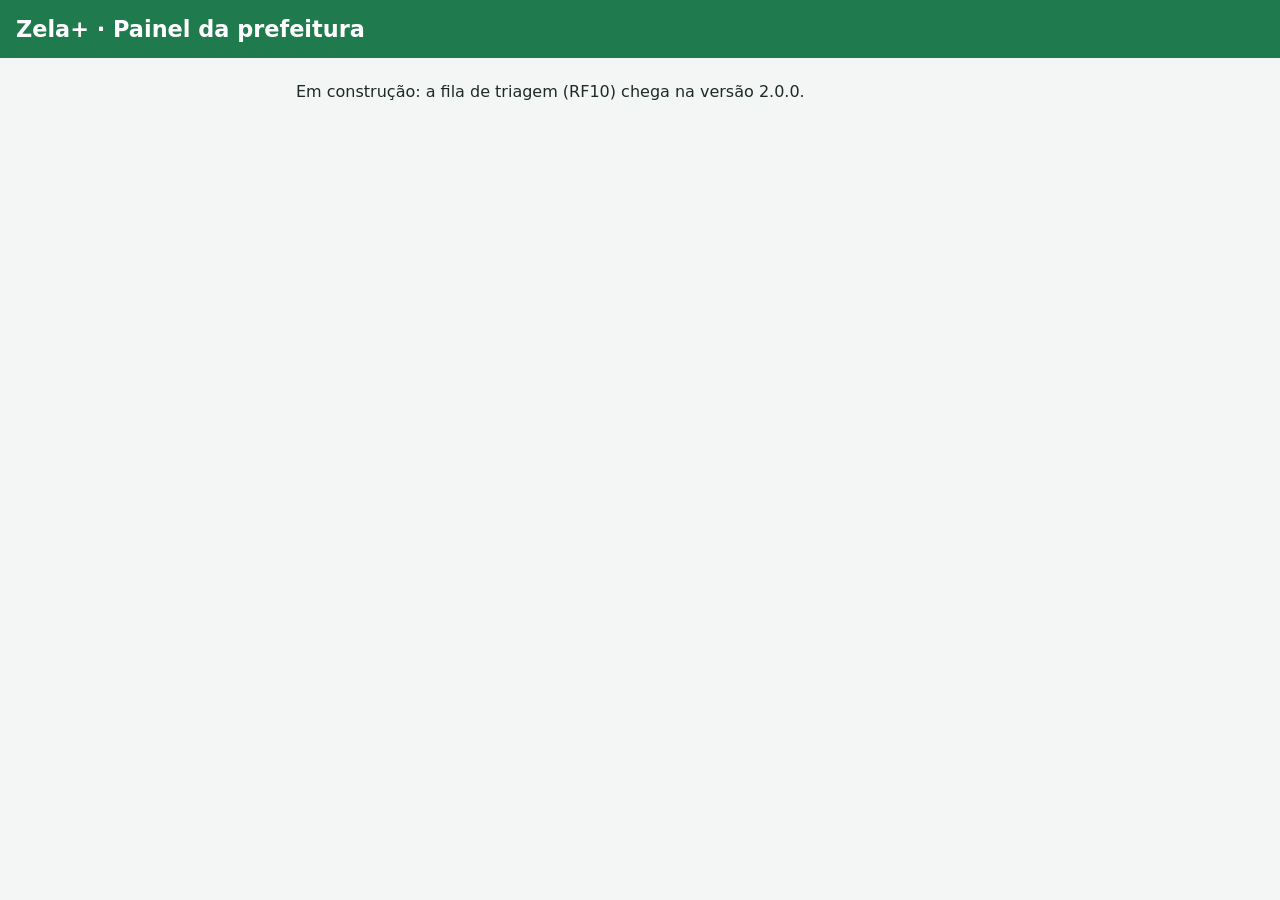
==== src/painel-web/index.html @ c5266c9e "chore: cria estrutura inicial do projeto Zela+" ====
<!doctype html>
<html lang="pt-BR">
<head>
  <meta charset="utf-8">
  <meta name="viewport" content="width=device-width, initial-scale=1">
  <title>Zela+ — Painel da prefeitura</title>
  <link rel="stylesheet" href="../shared/style.css">
</head>
<body>
  <header>
    <h1>Zela+ · Painel da prefeitura</h1>
  </header>
  <main>
    <p>Em construção: a fila de triagem (RF10) chega na versão 2.0.0.</p>
  </main>
</body>
</html>
---- src/shared/style.css ----
* { box-sizing: border-box; }

body {
  margin: 0;
  font-family: system-ui, sans-serif;
  background: #f4f6f5;
  color: #1d2b24;
}

header {
  background: #1f7a4d;
  color: #fff;
  padding: 16px;
}

header h1 { margin: 0; font-size: 1.4rem; }

nav a {
  color: #fff;
  margin-right: 16px;
}

main {
  max-width: 720px;
  margin: 24px auto;
  padding: 0 16px;
}

label { display: block; margin-top: 12px; font-weight: 600; }

input, select, textarea {
  width: 100%;
  padding: 8px;
  margin-top: 4px;
  border: 1px solid #b7c4bd;
  border-radius: 6px;
  font: inherit;
}

button {
  margin-top: 16px;
  padding: 10px 16px;
  border: 0;
  border-radius: 6px;
  background: #1f7a4d;
  color: #fff;
  font: inherit;
  cursor: pointer;
}

table { width: 100%; border-collapse: collapse; background: #fff; }
th, td { padding: 8px; border-bottom: 1px solid #dde5e0; text-align: left; }

.aviso {
  background: #e3f3ea;
  border-left: 4px solid #1f7a4d;
  padding: 12px;
  margin-top: 16px;
}
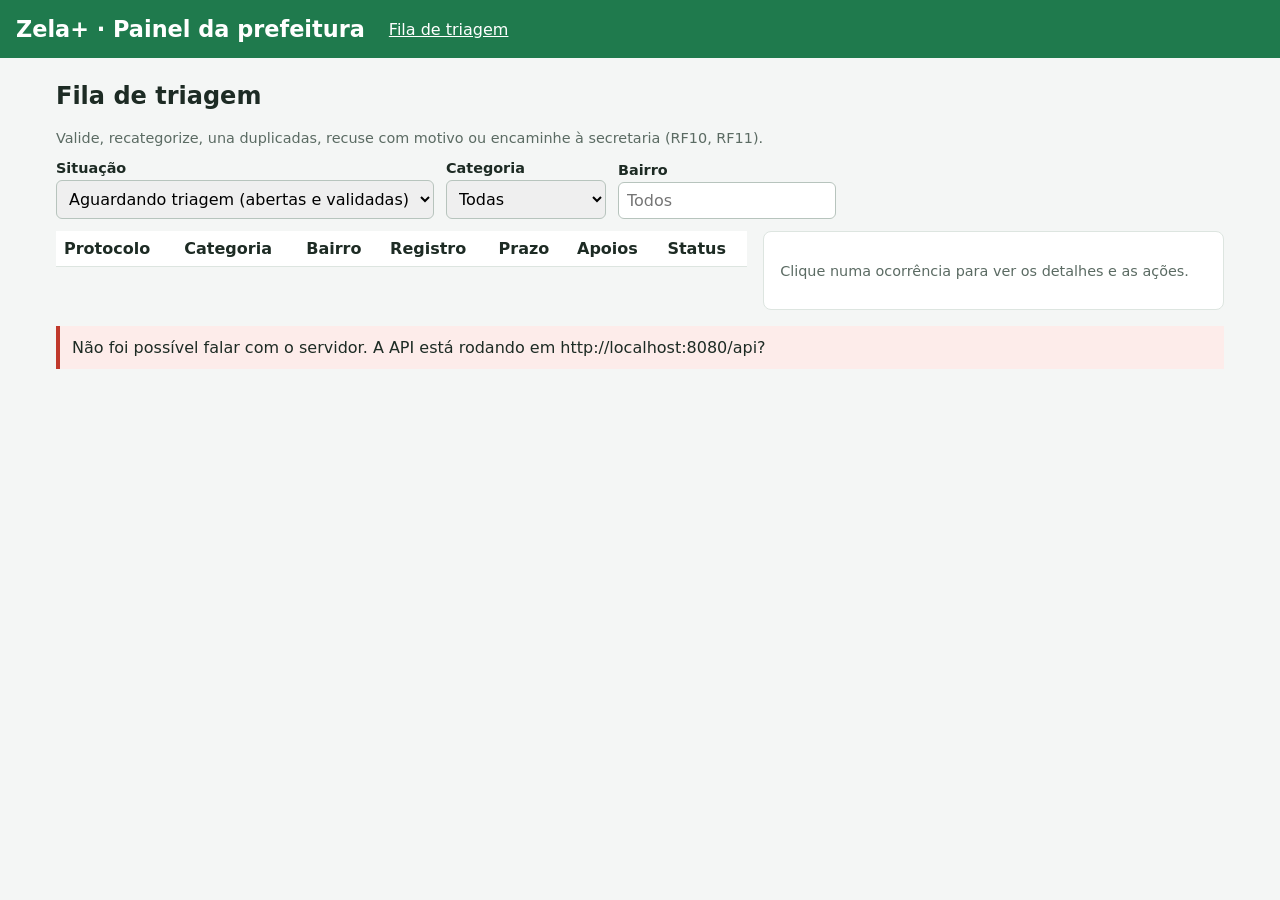
==== commit 77b321fb: "feat(painel-web): cria fila de triagem ligada à API (RF10, RF11) - tabela das ocorrências abertas e " ====
--- a/src/painel-web/index.html
+++ b/src/painel-web/index.html
@@ -3,15 +3,215 @@
 <head>
   <meta charset="utf-8">
   <meta name="viewport" content="width=device-width, initial-scale=1">
-  <title>Zela+ — Painel da prefeitura</title>
+  <title>Zela+ — Fila de triagem</title>
   <link rel="stylesheet" href="../shared/style.css">
 </head>
 <body>
   <header>
     <h1>Zela+ · Painel da prefeitura</h1>
+    <nav>
+      <a href="index.html">Fila de triagem</a>
+    </nav>
   </header>
-  <main>
-    <p>Em construção: a fila de triagem (RF10) chega na versão 2.0.0.</p>
+  <main class="largo">
+    <h2>Fila de triagem</h2>
+    <p class="meta">Valide, recategorize, una duplicadas, recuse com motivo ou encaminhe à secretaria (RF10, RF11).</p>
+
+    <form id="filtros" class="filtros">
+      <div>
+        <label for="filtro-status">Situação</label>
+        <select id="filtro-status">
+          <option value="TRIAGEM">Aguardando triagem (abertas e validadas)</option>
+          <option value="ABERTA">Só abertas</option>
+          <option value="VALIDADA">Só validadas</option>
+          <option value="ENCAMINHADA">Encaminhadas</option>
+        </select>
+      </div>
+      <div>
+        <label for="filtro-categoria">Categoria</label>
+        <select id="filtro-categoria"><option value="">Todas</option></select>
+      </div>
+      <div>
+        <label for="filtro-bairro">Bairro</label>
+        <input id="filtro-bairro" placeholder="Todos">
+      </div>
+    </form>
+
+    <div class="painel">
+      <!-- T09: tabela de ocorrências -->
+      <div class="tabela-rolagem">
+        <table>
+          <thead>
+            <tr><th>Protocolo</th><th>Categoria</th><th>Bairro</th><th>Registro</th><th>Prazo</th><th>Apoios</th><th>Status</th></tr>
+          </thead>
+          <tbody id="linhas"></tbody>
+        </table>
+        <p id="vazio" class="meta" hidden>Nenhuma ocorrência nesta situação.</p>
+      </div>
+
+      <!-- Ações da ocorrência selecionada -->
+      <aside id="painel-acoes" class="cartao" style="margin-top:12px">
+        <p class="meta">Clique numa ocorrência para ver os detalhes e as ações.</p>
+      </aside>
+    </div>
+
+    <div id="aviso" class="aviso" role="status" hidden></div>
+    <div id="erro" class="erro" role="alert" hidden></div>
   </main>
+
+  <script src="../shared/config.js"></script>
+  <script src="../shared/api.js"></script>
+  <script>
+    const caixaErro = document.getElementById("erro");
+    const caixaAviso = document.getElementById("aviso");
+    let categorias = [];
+    let secretarias = [];
+    let ocorrencias = [];
+    let selecionadaId = null;
+
+    function avisar(texto) {
+      caixaAviso.textContent = texto;
+      caixaAviso.hidden = false;
+      caixaErro.hidden = true;
+      setTimeout(() => { caixaAviso.hidden = true; }, 5000);
+    }
+
+    async function carregarListas() {
+      [categorias, secretarias] = await Promise.all([api("/categorias"), api("/secretarias")]);
+      const filtro = document.getElementById("filtro-categoria");
+      categorias.forEach((c) => filtro.add(new Option(c.nome, c.id)));
+    }
+
+    async function carregarFila() {
+      const status = document.getElementById("filtro-status").value;
+      const categoriaId = document.getElementById("filtro-categoria").value;
+      const bairro = document.getElementById("filtro-bairro").value.trim();
+      const consulta = (s) => {
+        const p = new URLSearchParams({ status: s });
+        if (categoriaId) p.set("categoriaId", categoriaId);
+        if (bairro) p.set("bairro", bairro);
+        return api("/ocorrencias?" + p);
+      };
+      const listas = await Promise.all(status === "TRIAGEM" ? [consulta("ABERTA"), consulta("VALIDADA")] : [consulta(status)]);
+      // mais antigas primeiro: quem espera há mais tempo é atendido antes
+      ocorrencias = listas.flat().sort((a, b) => a.dataCriacao.localeCompare(b.dataCriacao));
+      desenharTabela();
+      if (selecionadaId && !ocorrencias.some((o) => o.id === selecionadaId)) limparSelecao();
+    }
+
+    function desenharTabela() {
+      const hoje = new Date().toISOString().slice(0, 10);
+      document.getElementById("vazio").hidden = ocorrencias.length > 0;
+      document.getElementById("linhas").innerHTML = ocorrencias.map((o) => `
+        <tr class="clicavel ${o.id === selecionadaId ? "selecionada" : ""}" data-id="${o.id}">
+          <td><b>${escapar(o.protocolo)}</b></td>
+          <td>${escapar(o.categoria.nome)}</td>
+          <td>${escapar(o.bairro || "—")}</td>
+          <td>${dataBR(o.dataCriacao)}</td>
+          <td style="${o.prazoPrevisto < hoje ? "color:#c0392b;font-weight:700" : ""}">${dataBR(o.prazoPrevisto)}</td>
+          <td>${o.apoios}</td>
+          <td>${seloStatus(o.status)}</td>
+        </tr>`).join("");
+      document.querySelectorAll("#linhas tr").forEach((tr) => tr.addEventListener("click", () => selecionar(Number(tr.dataset.id))));
+    }
+
+    function limparSelecao() {
+      selecionadaId = null;
+      document.getElementById("painel-acoes").innerHTML = '<p class="meta">Clique numa ocorrência para ver os detalhes e as ações.</p>';
+    }
+
+    function selecionar(id) {
+      selecionadaId = id;
+      desenharTabela();
+      const o = ocorrencias.find((x) => x.id === id);
+      const outras = ocorrencias.filter((x) => x.id !== id);
+      const emTriagem = o.status === "ABERTA" || o.status === "VALIDADA";
+      document.getElementById("painel-acoes").innerHTML = `
+        <h3 style="margin-top:0">${escapar(o.protocolo)} ${seloStatus(o.status)}</h3>
+        <p style="margin:.3em 0"><b>${escapar(o.categoria.nome)}</b> · ${o.apoios} apoio(s)</p>
+        <p style="margin:.3em 0">${escapar(o.descricao)}</p>
+        <p class="meta" style="margin:.3em 0">${escapar([o.endereco, o.bairro].filter(Boolean).join(" · ") || "Sem endereço")}
+          · <a href="https://www.openstreetmap.org/?mlat=${o.latitude}&mlon=${o.longitude}#map=18/${o.latitude}/${o.longitude}" target="_blank" rel="noopener">ver no mapa</a></p>
+        <p class="meta" style="margin:.3em 0">Cidadão: ${escapar(o.cidadaoNome)} · registrada em ${dataBR(o.dataCriacao)}</p>
+        ${o.fotoUrl ? `<img class="previa-foto" src="${escapar(o.fotoUrl)}" alt="Foto da ocorrência">` : '<p class="meta">Sem foto.</p>'}
+
+        ${emTriagem ? `
+        <fieldset>
+          <legend>Triagem (RF10)</legend>
+          <div class="acoes">
+            ${o.status === "ABERTA" ? '<button type="button" id="acao-validar">Validar</button>' : ""}
+          </div>
+          <label for="nova-categoria">Recategorizar</label>
+          <div class="acoes">
+            <select id="nova-categoria" style="flex:1">${categorias.filter((c) => c.id !== o.categoria.id).map((c) => `<option value="${c.id}">${escapar(c.nome)}</option>`).join("")}</select>
+            <button type="button" id="acao-recategorizar" class="secundario">Recategorizar</button>
+          </div>
+          <label for="principal">Unir a uma duplicada</label>
+          <div class="acoes">
+            <select id="principal" style="flex:1">
+              <option value="">Escolha a ocorrência principal</option>
+              ${outras.map((x) => `<option value="${x.id}">${escapar(x.protocolo)} — ${escapar(x.categoria.nome)} — ${escapar(x.bairro || "")}</option>`).join("")}
+            </select>
+            <button type="button" id="acao-unir" class="secundario">Unir</button>
+          </div>
+          <label for="motivo">Recusar com motivo (o cidadão recebe o motivo)</label>
+          <textarea id="motivo" rows="2" maxlength="300"></textarea>
+          <button type="button" id="acao-recusar" class="perigo">Recusar</button>
+        </fieldset>` : ""}
+
+        ${o.status === "VALIDADA" || o.status === "ENCAMINHADA" ? `
+        <fieldset>
+          <legend>${o.status === "ENCAMINHADA" ? "Reencaminhar" : "Encaminhar"} (RF11)</legend>
+          <label for="secretaria">Secretaria</label>
+          <select id="secretaria">${secretarias.map((s) => `<option value="${s.id}" ${o.secretaria && o.secretaria.id === s.id ? "selected" : ""}>${escapar(s.nome)}</option>`).join("")}</select>
+          <label for="equipe">Equipe</label>
+          <input id="equipe" maxlength="120" value="${escapar(o.equipe || "")}" placeholder="Ex.: Equipe Tapa-Buraco Zona Sul 03">
+          <button type="button" id="acao-encaminhar">Encaminhar</button>
+        </fieldset>` : ""}
+        ${o.status === "ABERTA" ? '<p class="meta">Para encaminhar, valide a ocorrência primeiro.</p>' : ""}`;
+
+      ligar("acao-validar", () => triar(o, { acao: "VALIDAR" }, "validada"));
+      ligar("acao-recategorizar", () => triar(o, { acao: "RECATEGORIZAR", categoriaId: Number(valor("nova-categoria")) }, "recategorizada"));
+      ligar("acao-unir", () => {
+        if (!valor("principal")) return mostrarErro(caixaErro, new Error("Escolha a ocorrência principal."));
+        return triar(o, { acao: "UNIR", ocorrenciaPrincipalId: Number(valor("principal")) }, "unida à principal");
+      });
+      ligar("acao-recusar", () => triar(o, { acao: "RECUSAR", motivo: valor("motivo").trim() }, "recusada"));
+      ligar("acao-encaminhar", async () => {
+        const atualizada = await api(`/ocorrencias/${o.id}/encaminhamento`, {
+          metodo: "PATCH",
+          corpo: { secretariaId: Number(valor("secretaria")), equipe: valor("equipe").trim() },
+        });
+        concluirAcao(atualizada, "encaminhada");
+      });
+    }
+
+    async function triar(o, corpo, verbo) {
+      const atualizada = await api(`/ocorrencias/${o.id}/triagem`, { metodo: "PATCH", corpo });
+      concluirAcao(atualizada, verbo);
+    }
+
+    async function concluirAcao(atualizada, verbo) {
+      avisar(`${atualizada.protocolo} ${verbo}. O cidadão foi notificado.`);
+      await carregarFila();
+      if (ocorrencias.some((o) => o.id === atualizada.id)) selecionar(atualizada.id);
+    }
+
+    function valor(id) { return document.getElementById(id).value; }
+
+    function ligar(id, acao) {
+      const botao = document.getElementById(id);
+      if (!botao) return;
+      botao.addEventListener("click", async () => {
+        botao.disabled = true;
+        try { await acao(); } catch (erro) { mostrarErro(caixaErro, erro); } finally { botao.disabled = false; }
+      });
+    }
+
+    document.getElementById("filtros").addEventListener("change", () => carregarFila().catch((e) => mostrarErro(caixaErro, e)));
+    document.getElementById("filtros").addEventListener("submit", (e) => { e.preventDefault(); carregarFila().catch((er) => mostrarErro(caixaErro, er)); });
+
+    carregarListas().then(carregarFila).catch((erro) => mostrarErro(caixaErro, erro));
+  </script>
 </body>
 </html>
--- a/src/shared/style.css
+++ b/src/shared/style.css
@@ -57,3 +57,131 @@
   padding: 12px;
   margin-top: 16px;
 }
+
+/* ---------- app do cidadão ---------- */
+
+header { display: flex; flex-wrap: wrap; align-items: center; gap: 8px 24px; }
+nav { display: flex; flex-wrap: wrap; gap: 4px 16px; align-items: center; }
+nav a { margin-right: 0; }
+.usuario { margin-left: auto; font-size: .95rem; }
+.usuario button { margin: 0 0 0 8px; padding: 4px 10px; background: rgba(255,255,255,.18); }
+
+button:disabled { opacity: .6; cursor: default; }
+button.secundario { background: #fff; color: #1f7a4d; border: 1px solid #1f7a4d; }
+a.botao { display: inline-block; margin-top: 16px; padding: 10px 16px; border-radius: 6px; background: #1f7a4d; color: #fff; text-decoration: none; }
+
+.erro {
+  background: #fdecea;
+  border-left: 4px solid #c0392b;
+  padding: 12px;
+  margin-top: 16px;
+}
+
+.cartao {
+  background: #fff;
+  border: 1px solid #dde5e0;
+  border-radius: 8px;
+  padding: 16px;
+  margin-top: 16px;
+}
+
+.abas { display: flex; gap: 8px; margin-top: 16px; }
+.abas button { margin: 0; flex: 1; background: #dde5e0; color: #1d2b24; }
+.abas button[aria-selected="true"] { background: #1f7a4d; color: #fff; }
+
+.mapa { height: 320px; border-radius: 8px; border: 1px solid #dde5e0; margin-top: 12px; }
+
+.selo {
+  display: inline-block;
+  padding: 2px 10px;
+  border-radius: 999px;
+  color: #fff;
+  font-size: .85rem;
+  font-weight: 600;
+  white-space: nowrap;
+}
+
+.grade-categorias {
+  display: grid;
+  grid-template-columns: repeat(auto-fill, minmax(140px, 1fr));
+  gap: 10px;
+  margin-top: 12px;
+}
+.grade-categorias button {
+  margin: 0;
+  display: flex;
+  flex-direction: column;
+  align-items: center;
+  gap: 6px;
+  padding: 16px 8px;
+  background: #fff;
+  color: #1d2b24;
+  border: 2px solid #dde5e0;
+}
+.grade-categorias button .icone { font-size: 2rem; }
+.grade-categorias button[aria-pressed="true"] { border-color: #1f7a4d; background: #e3f3ea; }
+
+.passos { display: flex; gap: 8px; margin: 8px 0 0; padding: 0; list-style: none; font-size: .9rem; color: #5b6b63; }
+.passos li { flex: 1; border-top: 4px solid #dde5e0; padding-top: 4px; }
+.passos li.atual { border-color: #1f7a4d; color: #1d2b24; font-weight: 600; }
+
+.previa-foto { max-width: 100%; max-height: 220px; border-radius: 8px; margin-top: 8px; }
+
+.lista-ocorrencias { list-style: none; padding: 0; margin: 16px 0 0; }
+.lista-ocorrencias a {
+  display: grid;
+  grid-template-columns: 1fr auto;
+  gap: 4px 12px;
+  background: #fff;
+  border: 1px solid #dde5e0;
+  border-radius: 8px;
+  padding: 12px 16px;
+  margin-bottom: 8px;
+  color: inherit;
+  text-decoration: none;
+}
+.lista-ocorrencias a:hover { border-color: #1f7a4d; }
+.lista-ocorrencias .protocolo { font-weight: 700; }
+.lista-ocorrencias .meta { color: #5b6b63; font-size: .9rem; }
+
+.linha-tempo { list-style: none; padding: 0; margin: 12px 0 0; border-left: 3px solid #dde5e0; }
+.linha-tempo li { position: relative; padding: 0 0 16px 20px; }
+.linha-tempo li::before {
+  content: "";
+  position: absolute;
+  left: -8px;
+  top: 4px;
+  width: 13px;
+  height: 13px;
+  border-radius: 50%;
+  background: var(--cor, #1f7a4d);
+}
+.linha-tempo .quando { color: #5b6b63; font-size: .85rem; }
+
+.estrelas { display: flex; gap: 4px; margin-top: 8px; }
+.estrelas button { margin: 0; padding: 4px 8px; font-size: 1.6rem; background: none; color: #c9d2cd; }
+.estrelas button.ativa { color: #e0a800; }
+
+.meta { color: #5b6b63; font-size: .9rem; }
+
+/* ---------- painel da prefeitura ---------- */
+
+main.largo { max-width: 1200px; }
+.painel { display: grid; grid-template-columns: minmax(0, 3fr) minmax(300px, 2fr); gap: 16px; align-items: start; }
+@media (max-width: 900px) { .painel { grid-template-columns: 1fr; } }
+.filtros { display: flex; flex-wrap: wrap; gap: 8px 12px; align-items: end; }
+.filtros label { margin-top: 0; font-weight: 600; font-size: .9rem; }
+.filtros select, .filtros input { width: auto; min-width: 160px; }
+.tabela-rolagem { overflow-x: auto; margin-top: 12px; }
+tr.clicavel { cursor: pointer; }
+tr.clicavel td:first-child { white-space: nowrap; }
+tr.clicavel:hover td { background: #f0f6f2; }
+tr.selecionada td { background: #e3f3ea; }
+.acoes { display: flex; flex-wrap: wrap; gap: 8px; }
+.acoes button { margin: 0; }
+button.perigo { background: #c0392b; }
+fieldset { border: 1px solid #dde5e0; border-radius: 8px; margin: 12px 0 0; padding: 4px 12px 12px; }
+legend { font-weight: 700; padding: 0 4px; }
+
+.notificacao { padding: 8px 0; border-bottom: 1px solid #dde5e0; font-size: .95rem; }
+.notificacao.nova { font-weight: 600; }
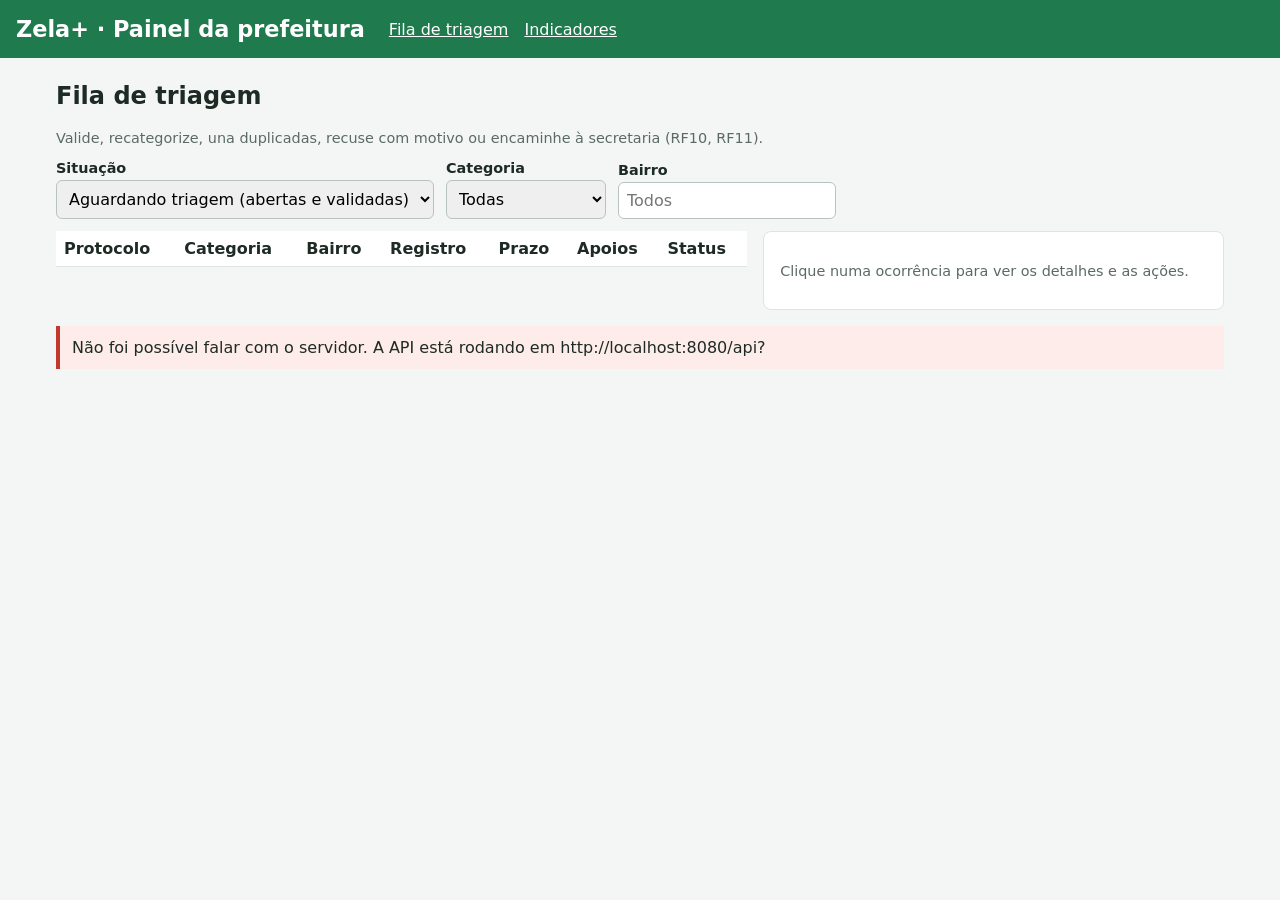
==== commit 45dd21ee: "feat(painel-web): cria painel de indicadores e tempo médio de solução (RF14) - /api/indicadores pass" ====
--- a/src/painel-web/index.html
+++ b/src/painel-web/index.html
@@ -11,6 +11,7 @@
     <h1>Zela+ · Painel da prefeitura</h1>
     <nav>
       <a href="index.html">Fila de triagem</a>
+      <a href="indicadores.html">Indicadores</a>
     </nav>
   </header>
   <main class="largo">
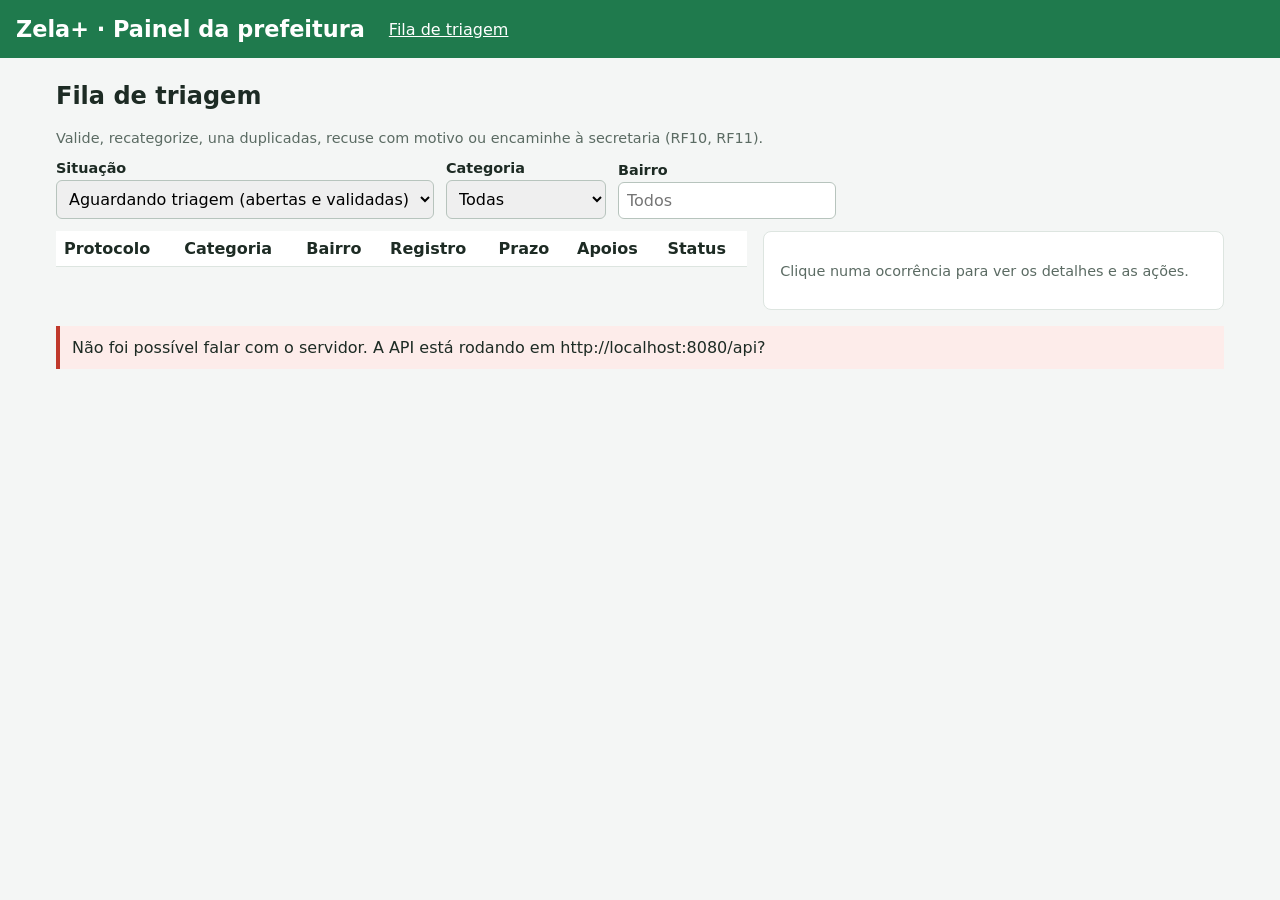
==== commit 532188e3: "Merge 77b321fb0aef9c6b949072b3c8881ab88ab1486f into 8488153b618ce751fea6c7bd9b9d3b30e02d7e6a" ====
--- a/src/painel-web/index.html
+++ b/src/painel-web/index.html
@@ -11,7 +11,6 @@
     <h1>Zela+ · Painel da prefeitura</h1>
     <nav>
       <a href="index.html">Fila de triagem</a>
-      <a href="indicadores.html">Indicadores</a>
     </nav>
   </header>
   <main class="largo">
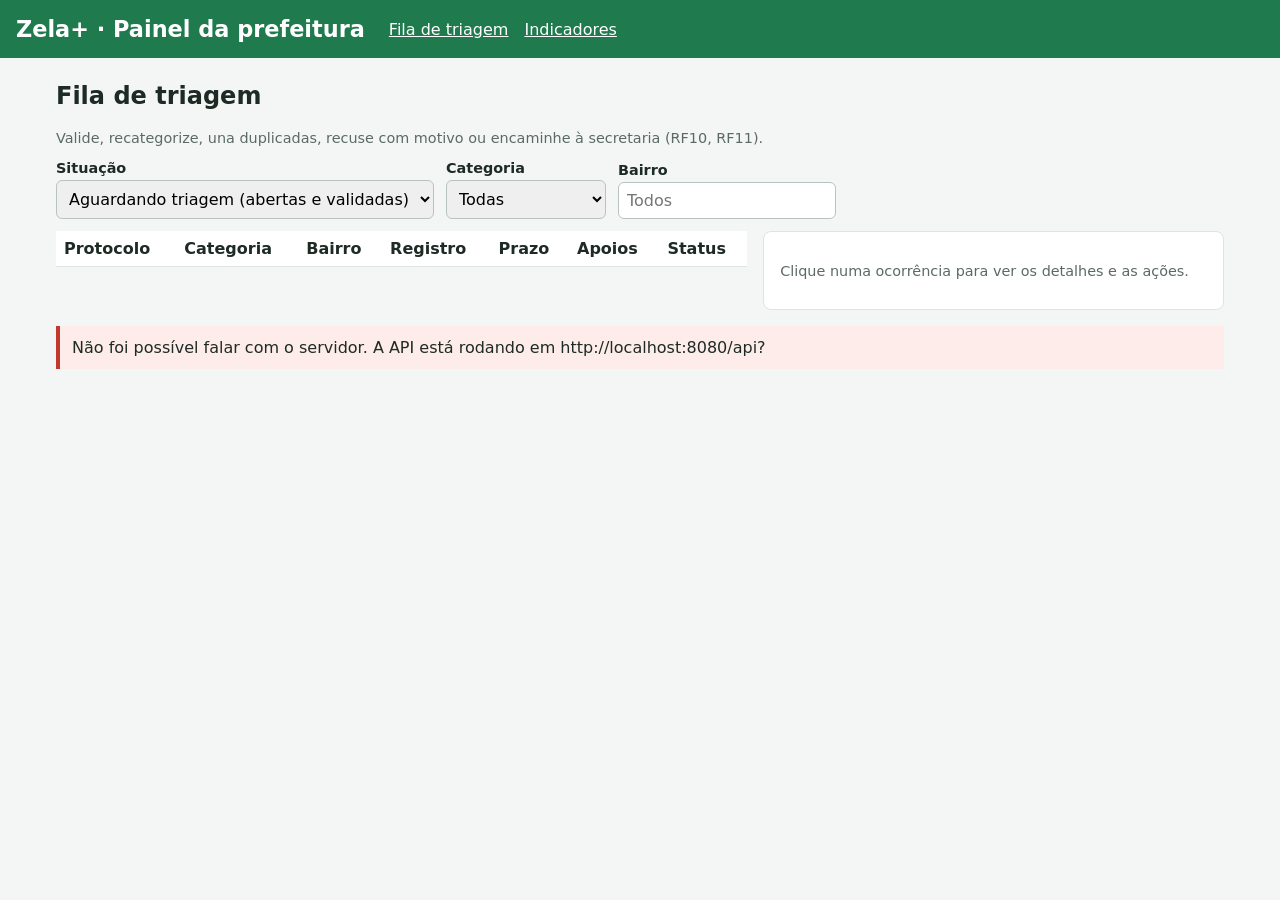
==== commit 80bb3e07: "Merge 45dd21eed9fa97c326fa606625309b998dab043c into 77b321fb0aef9c6b949072b3c8881ab88ab1486f" ====
--- a/src/painel-web/index.html
+++ b/src/painel-web/index.html
@@ -11,6 +11,7 @@
     <h1>Zela+ · Painel da prefeitura</h1>
     <nav>
       <a href="index.html">Fila de triagem</a>
+      <a href="indicadores.html">Indicadores</a>
     </nav>
   </header>
   <main class="largo">
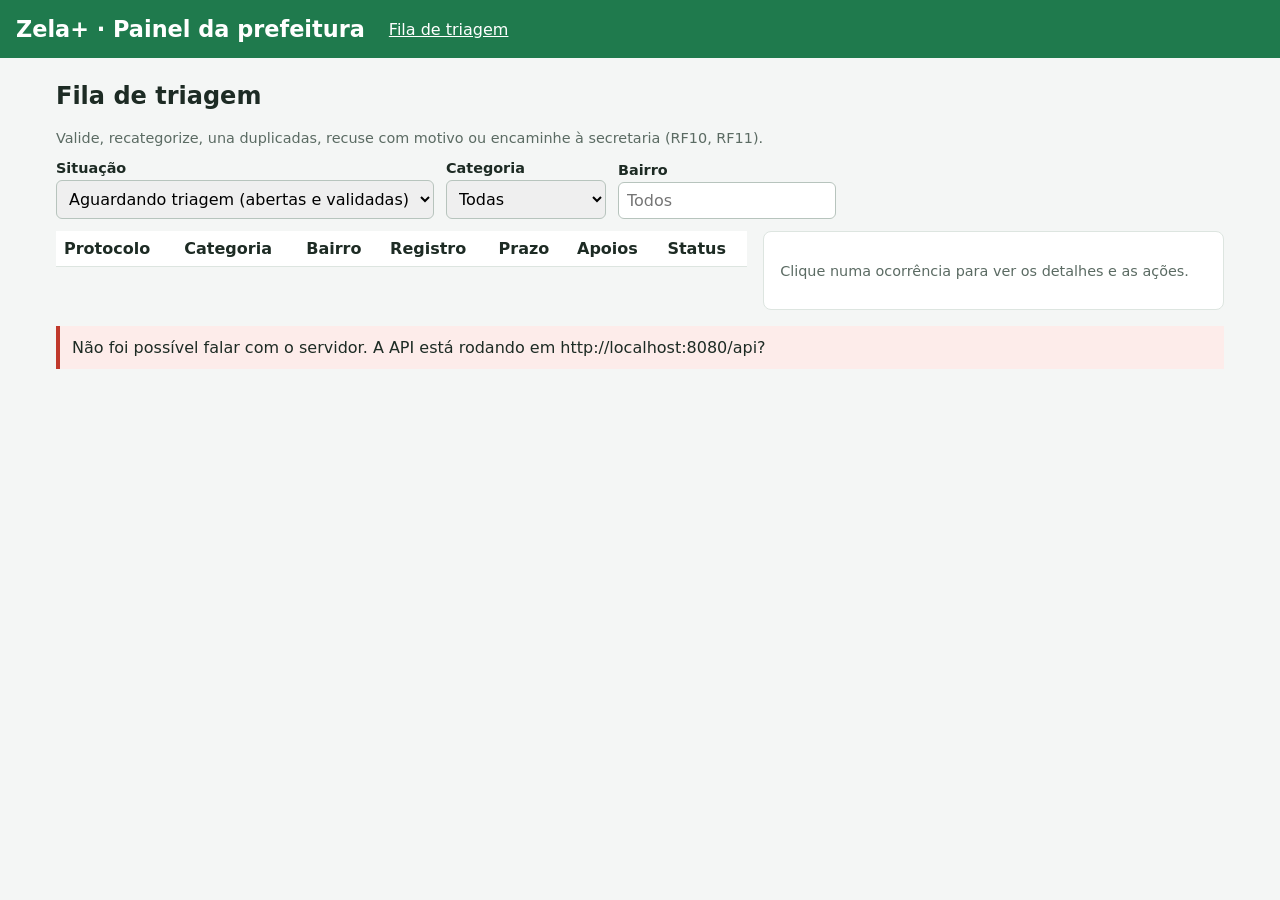
==== commit 613495b7: "Merge pull request #7 from AlmirJrDev/feature/RF10-fila-triagem feat(painel-web): cria fila de triag" ====
--- a/src/painel-web/index.html
+++ b/src/painel-web/index.html
@@ -11,7 +11,6 @@
     <h1>Zela+ · Painel da prefeitura</h1>
     <nav>
       <a href="index.html">Fila de triagem</a>
-      <a href="indicadores.html">Indicadores</a>
     </nav>
   </header>
   <main class="largo">
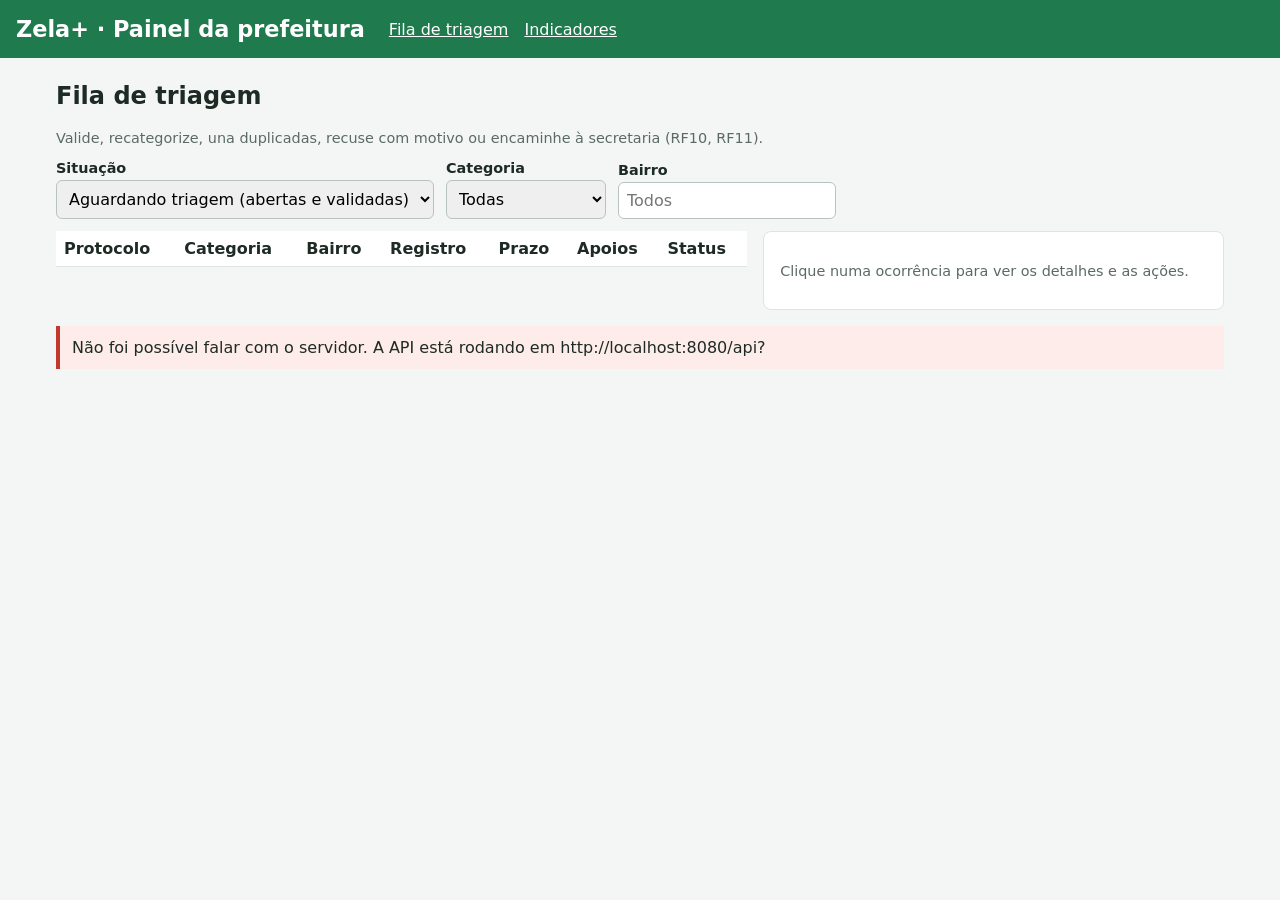
==== commit 208a0311: "Merge pull request #8 from AlmirJrDev/feature/RF14-indicadores feat(painel-web): cria painel de indi" ====
--- a/src/painel-web/index.html
+++ b/src/painel-web/index.html
@@ -11,6 +11,7 @@
     <h1>Zela+ · Painel da prefeitura</h1>
     <nav>
       <a href="index.html">Fila de triagem</a>
+      <a href="indicadores.html">Indicadores</a>
     </nav>
   </header>
   <main class="largo">
